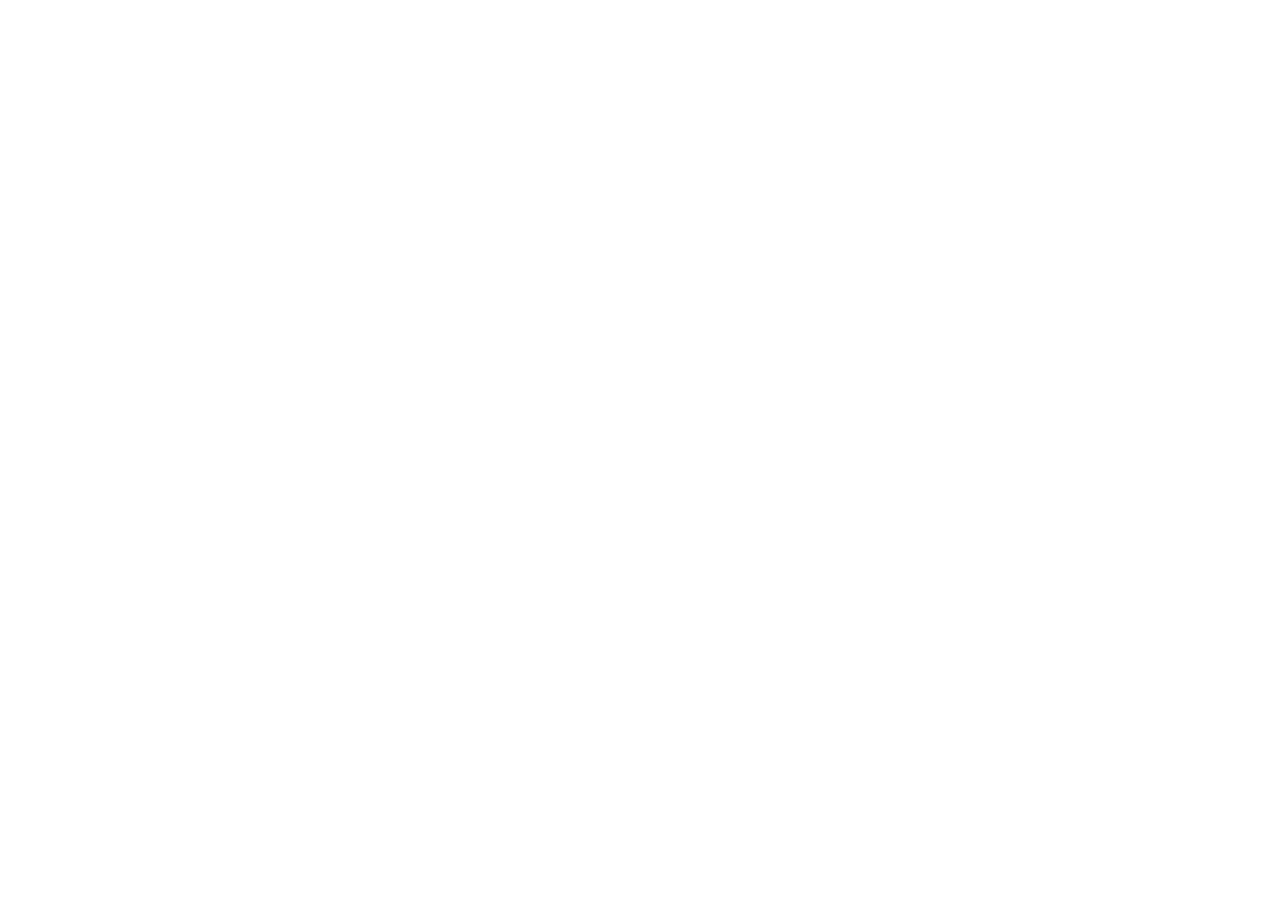
==== index.html @ bd82c797 "first commi" ====
<!DOCTYPE html>
<html lang="en">
<head>
    <meta charset="UTF-8">
    <meta name="viewport" content="width=device-width, initial-scale=1.0">
    <title>Student Manager</title>
</head>
<body>
    
</body>
</html>
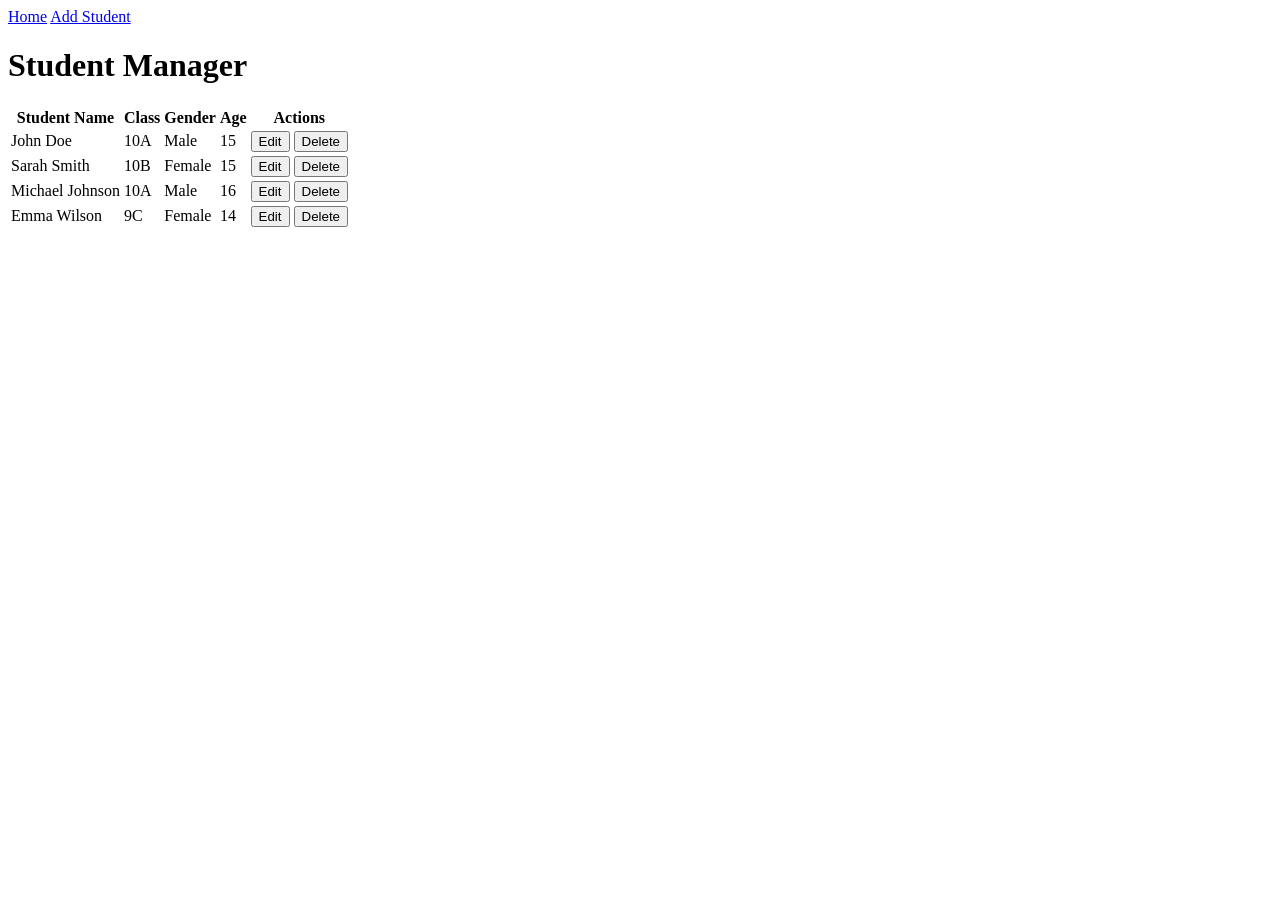
==== commit 5299398a: "complete HTML" ====
--- a/index.html
+++ b/index.html
@@ -4,8 +4,92 @@
     <meta charset="UTF-8">
     <meta name="viewport" content="width=device-width, initial-scale=1.0">
     <title>Student Manager</title>
+    <link rel="stylesheet" href="styles/index.css">
 </head>
 <body>
-    
+        <nav>
+            <a href="index.html">Home</a>
+            <a href="add-students.html">Add Student</a>
+        </nav>
+
+    <main>
+        <h1>Student Manager</h1>
+        <table>
+            <thead>
+                <tr>
+                    <th>Student Name</th>
+                    <th>Class</th>
+                    <th>Gender</th>
+                    <th>Age</th>
+                    <th>Actions</th>
+                </tr>
+            </thead>
+            <tbody>
+                <tr>
+                    <td>John Doe</td>
+                    <td>10A</td>
+                    <td>Male</td>
+                    <td>15</td>
+                    <td>
+                        <a href="edit-student.html?name=Johm%20Doe&class=10A&gender=Male&age=15"><button type="button">Edit</button></a>
+                        <button type="button">Delete</button>
+                        </a>
+                    </td>
+                </tr>
+                <tr>
+                    <td>Sarah Smith</td>
+                    <td>10B</td>
+                    <td>Female</td>
+                    <td>15</td>
+                    <td>
+                        <a href="edit-student.html?name=Sarah%20Smith&class=10B&gender=Female&age=15"><button type="button">Edit</button></a>
+                        <button type="button">Delete</button>
+                    </td>
+                </tr>
+                <tr>
+                    <td>Michael Johnson</td>
+                    <td>10A</td>
+                    <td>Male</td>
+                    <td>16</td>
+                    <td>
+                        <a href="edit-student.html?name=Michael%20Johnson&class=10A&gender=Male&age=16"><button type="button">Edit</button></a>
+                        <button type="button">Delete</button>
+                    </td>
+                </tr>
+                <tr>
+                    <td>Emma Wilson</td>
+                    <td>9C</td>
+                    <td>Female</td>
+                    <td>14</td>
+                    <td>
+                        <a href="edit-student.html?name=Emma%20Wilson&class=9C&gender=Female&age=14"><button type="button">Edit</button></a>
+                        <button type="button">Delete</button>
+                    </td>
+                </tr>
+            </tbody>
+        </table>
+    </main>
+
+    <script>
+        function editStudent(id, name, className, gender, age) {
+            // Pass student data to edit page via URL parameters
+            const params = new URLSearchParams({
+                id: id,
+                name: name,
+                class: className,
+                gender: gender,
+                age: age
+            });
+            window.location.href = `edit-student.html?${params.toString()}`;
+        }
+
+        function deleteStudent(id) {
+            if (confirm('Are you sure you want to delete this student?')) {
+                // Delete functionality can be implemented here
+                alert('Student with ID ' + id + ' deleted.');
+                location.reload();
+            }
+        }
+    </script>
 </body>
 </html>
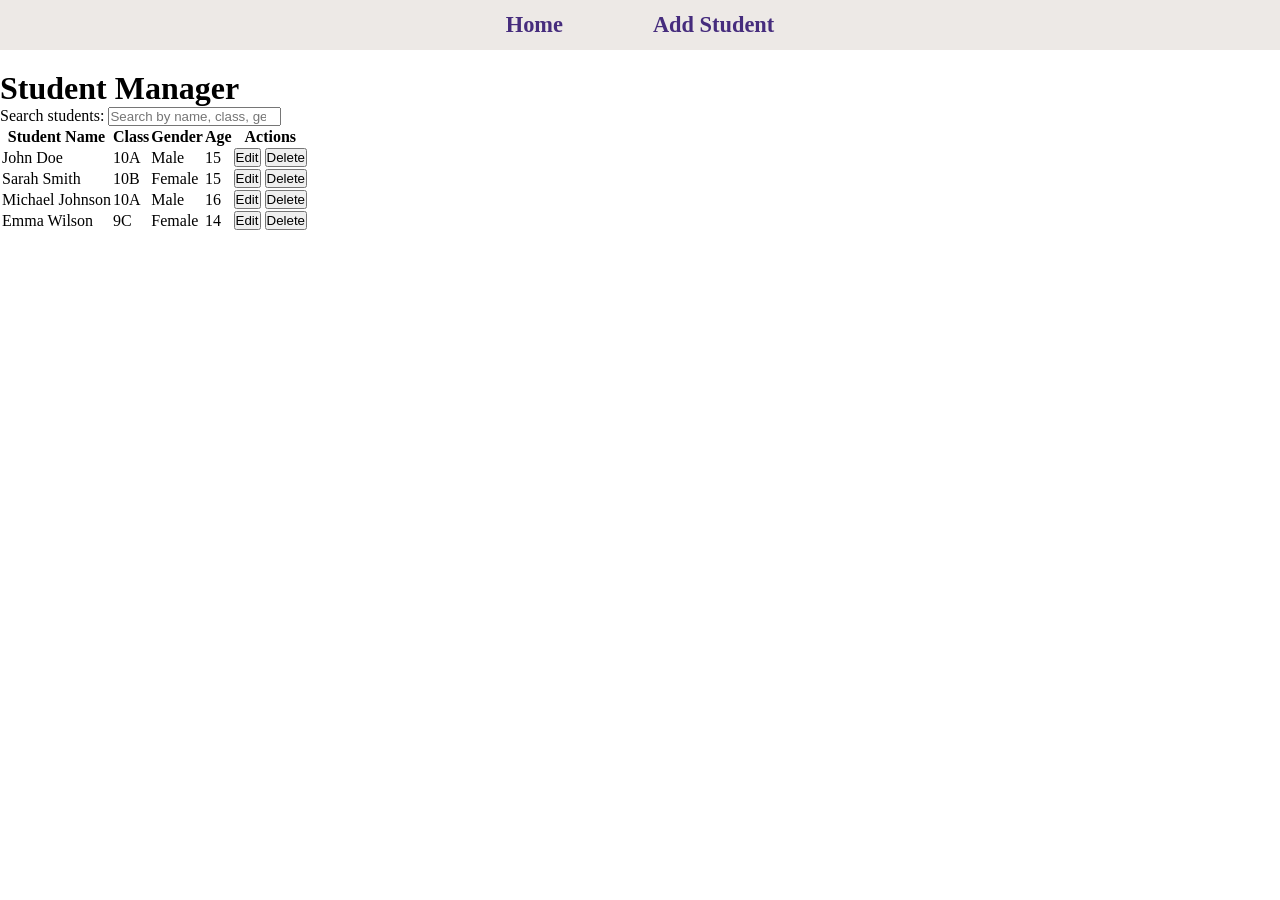
==== commit 88978562: "Import fooooooooont and add colors to project" ====
--- a/index.html
+++ b/index.html
@@ -4,7 +4,7 @@
     <meta charset="UTF-8">
     <meta name="viewport" content="width=device-width, initial-scale=1.0">
     <title>Student Manager</title>
-    <link rel="stylesheet" href="styles/index.css">
+    <link rel="stylesheet" href="styles/common.css">
 </head>
 <body>
         <nav>
@@ -14,6 +14,10 @@
 
     <main>
         <h1>Student Manager</h1>
+        <div>
+            <label for="student-search">Search students:</label>
+            <input id="student-search" type="search" placeholder="Search by name, class, gender, or age">
+        </div>
         <table>
             <thead>
                 <tr>
--- a/styles/common.css
+++ b/styles/common.css
@@ -0,0 +1,39 @@
+ @import url('https://fonts.googleapis.com/css2?family=Outfit:wght@100..900&family=Young+Serif&display=swap');
+ 
+ * {
+    margin: 0;
+    padding: 0;box-sizing: border-box;
+ }
+
+ a {
+    text-decoration: none;
+     color: inherit;
+ }
+ 
+ body {
+    font-family: "outfit, sans-serif";
+ }
+
+ nav {
+    display: flex;
+    justify-content: center;
+    gap: 50px;
+    height: 50px;
+    background-color: #EDE9E6;
+     margin-bottom: 20px;
+
+}
+nav a {
+    display: flex;
+    align-items: center;
+    padding-inline: 20px;
+    color: #462C7D;
+    height: 100%; 
+    font-weight: bold;
+    font-size: 1.4rem;
+}
+
+nav a:hover {
+    background-color: #D552A3;
+    color: white;
+}
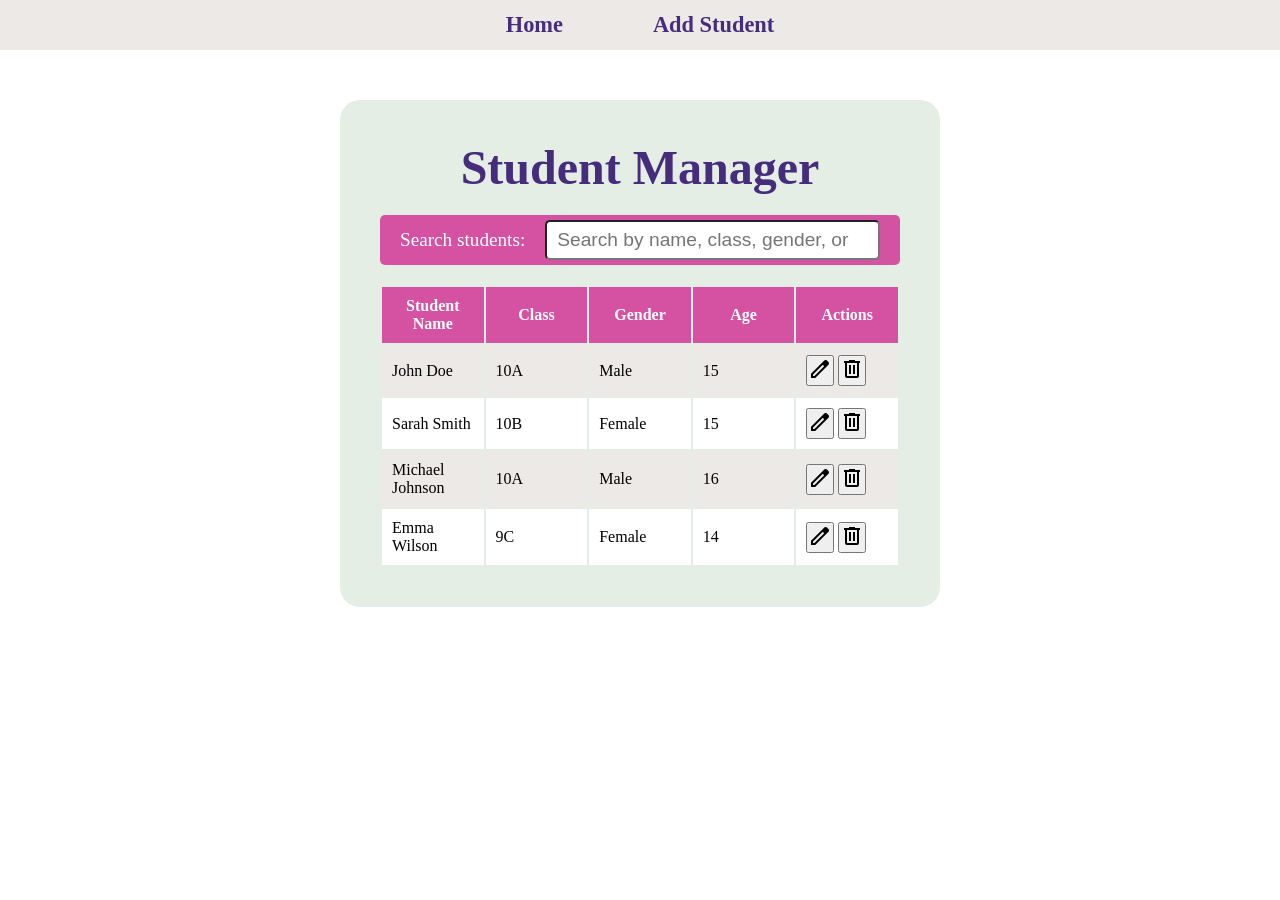
==== commit 17c36c1f: "Add styling for index.html" ====
--- a/index.html
+++ b/index.html
@@ -5,6 +5,8 @@
     <meta name="viewport" content="width=device-width, initial-scale=1.0">
     <title>Student Manager</title>
     <link rel="stylesheet" href="styles/common.css">
+    <link rel="stylesheet" href="styles/index.css">
+    <link href="https://fonts.googleapis.com/css2?family=Material+Symbols+Outlined" rel="stylesheet">
 </head>
 <body>
         <nav>
@@ -35,8 +37,14 @@
                     <td>Male</td>
                     <td>15</td>
                     <td>
-                        <a href="edit-student.html?name=Johm%20Doe&class=10A&gender=Male&age=15"><button type="button">Edit</button></a>
-                        <button type="button">Delete</button>
+                        <a href="edit-student.html?name=Johm%20Doe&class=10A&gender=Male&age=15"><button type="button"><span class="material-symbols-outlined">
+edit
+</span>                </button></a>
+                        <button type="button">
+                            <span class="material-symbols-outlined">
+delete
+ </span>
+                            </button>
                         </a>
                     </td>
                 </tr>
@@ -46,8 +54,15 @@
                     <td>Female</td>
                     <td>15</td>
                     <td>
-                        <a href="edit-student.html?name=Sarah%20Smith&class=10B&gender=Female&age=15"><button type="button">Edit</button></a>
-                        <button type="button">Delete</button>
+                        <a href="edit-student.html?name=Sarah%20Smith&class=10B&gender=Female&age=15"><button type="button"><span class="material-symbols-outlined">
+edit
+</span>                </button></a>
+                        <button type="button">
+                            <span class="material-symbols-outlined">
+delete
+ </span>
+                            </button>
+                        </a>
                     </td>
                 </tr>
                 <tr>
@@ -56,8 +71,15 @@
                     <td>Male</td>
                     <td>16</td>
                     <td>
-                        <a href="edit-student.html?name=Michael%20Johnson&class=10A&gender=Male&age=16"><button type="button">Edit</button></a>
-                        <button type="button">Delete</button>
+                        <a href="edit-student.html?name=Michael%20Johnson&class=10A&gender=Male&age=16"><button type="button"><span class="material-symbols-outlined">
+edit
+</span>                </button></a>
+                        <button type="button">
+                            <span class="material-symbols-outlined">
+delete
+ </span>
+                            </button>
+                        </a>
                     </td>
                 </tr>
                 <tr>
@@ -66,8 +88,15 @@
                     <td>Female</td>
                     <td>14</td>
                     <td>
-                        <a href="edit-student.html?name=Emma%20Wilson&class=9C&gender=Female&age=14"><button type="button">Edit</button></a>
-                        <button type="button">Delete</button>
+                        <a href="edit-student.html?name=Emma%20Wilson&class=9C&gender=Female&age=14"><button type="button"><span class="material-symbols-outlined">
+edit
+</span>                </button></a>
+                        <button type="button">
+                            <span class="material-symbols-outlined">
+delete
+ </span>
+                            </button>
+                        </a>
                     </td>
                 </tr>
             </tbody>
--- a/styles/index.css
+++ b/styles/index.css
@@ -0,0 +1,72 @@
+main {
+    width: 600px;
+    margin-top: 50px;
+    background-color: #E5EEE4;
+    padding: 40px;
+    border-radius: 20px;
+    margin-inline: auto;
+    display: flex;
+    flex-direction: column;
+    gap: 20px;
+}
+
+main h1 {
+    text-align: center;
+    color: #462C7D;
+    font-size: 3rem;
+}
+main > div {
+    display: flex;
+    gap: 20px;
+    background-color: #D552A3;
+    height: 50px;
+    align-items: center;
+    padding-inline: 20px;
+    border-radius: 5px;
+
+}
+
+main > div > input {
+    padding-inline: 10px;
+    border-radius: 5px;
+    font-size: 1.2rem;
+    font-weight: 500;
+    height: 80%;
+    flex: 1;
+}
+main > div > label {
+    color: white;
+    font-size: 1.2rem;
+    font-weight: 500;
+}
+
+main table {
+    width: 100%;
+    table-layout: fixed;
+}
+table thead {
+    background-color: #D552A3;
+    color: white;
+    padding: 20px;
+    border-radius: 20px;
+    overflow: hidden;
+}
+
+thead tr {
+    overflow: hidden;
+}
+
+th, td {
+    padding: 10px;
+}
+
+tbody tr {
+    background-color: #EDE9E6;
+    border-radius: 10px;
+    margin-bottom: 10px;
+    overflow: hidden;
+}
+
+tbody tr:nth-child(even) {
+    background-color: white;
+}
